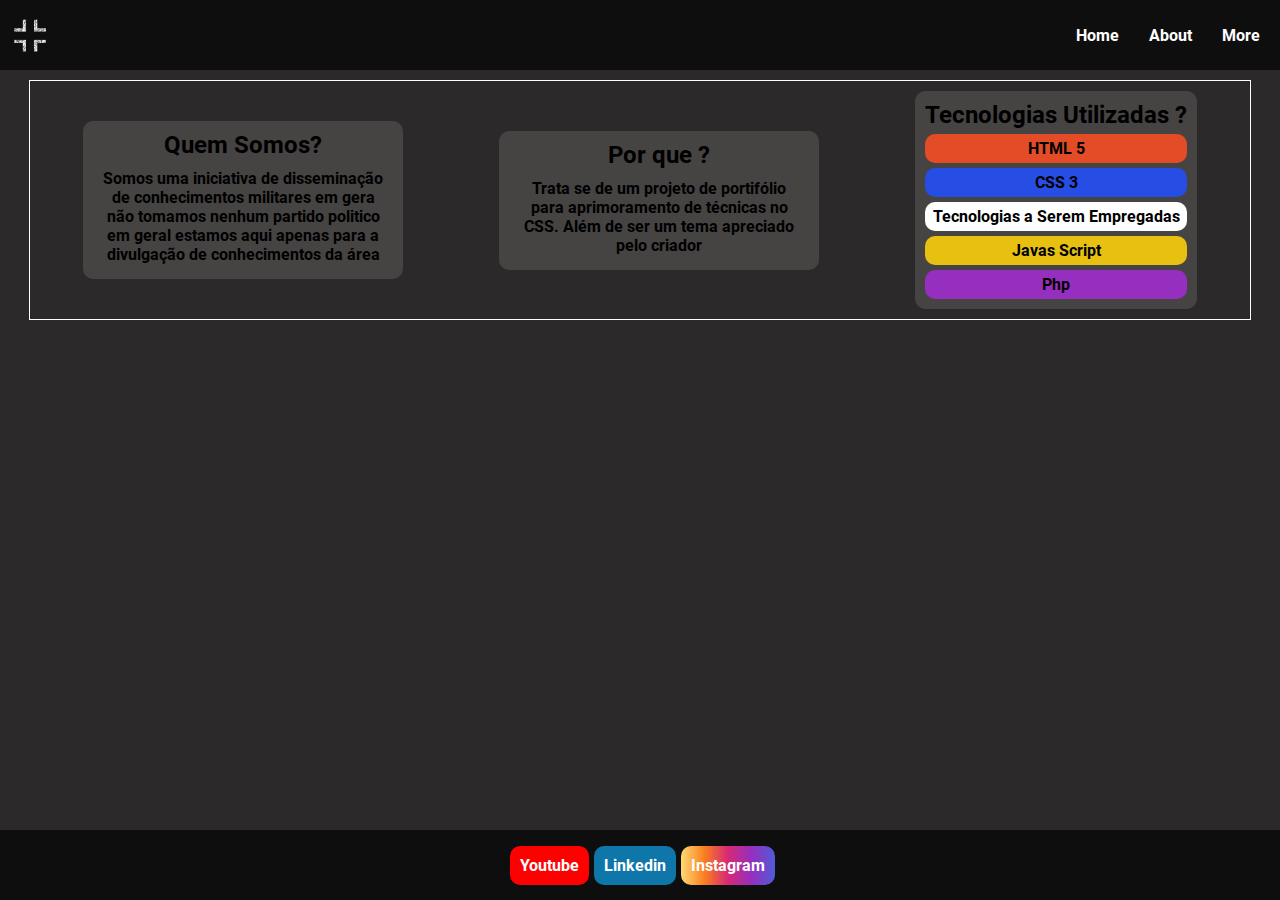
==== about.html @ 03fcf5ad "adicionado tela de about, responvividade aumentada, e ajustes no css em geral" ====
<!DOCTYPE html>
    <html lang="en">
    <head>
        <meta charset="UTF-8">
        <meta http-equiv="X-UA-Compatible" content="IE=edge">
        <meta name="viewport" content="width=device-width, initial-scale=1.0">
        <link rel="shortcut icon" href="img/faviconLogo.ico" type="image/x-icon">
        <link rel="stylesheet" href="about.css">
        <title>About Us</title>
    </head>
    <body>
        <nav>
            <div class="logo">
                <a href="index.html">
                    <img src="img/logo.png" alt="">
                </a>
            </div>
            <ul class="menu">
                <li>
                    <a href="index.html">Home</a>
                </li>
                <li>
                    <a href="about.html">About</a>
                </li>
                <li>
                    <a href="#">More</a>
                </li>
            </ul>
        </nav>
        <section class="container-grid">
            <div class="item">
                <h2>Quem Somos?</h2>
                <p>Somos uma iniciativa de disseminação de conhecimentos militares em gera não tomamos nenhum partido politico em geral estamos aqui apenas para a divulgação de conhecimentos da área </p>
                </div>

            </div>
            <div class="item">
                <h2>Por que ?</h2>
                <p>Trata se de um projeto de portifólio para aprimoramento de técnicas no CSS. Além de ser um tema apreciado pelo criador</p>
            </div>
            <div class="item">
                <h2>Tecnologias Utilizadas ?</h2>
                    <section class="tecnologias">
                        <p>HTML 5</p>
                        <p>CSS 3</p> 
                        <p>Tecnologias a Serem Empregadas</p>
                        <p>Javas Script</p>
                        <p>Php</p>

                    </section>
                        
                

                

            </div>
        </section>
    <footer>
        <div class="redes">
            <a href="https://www.youtube.com/channel/UCr4qgiAZHJaBDLKaVfCG9jg" target="_blank">Youtube</a>
        </div>
        <div class="redes">
            <a href="https://www.linkedin.com/in/diogo-oishi-78a1b31a1/" target="_blank">Linkedin</a>
        </div>
        <div class="redes">
            <a href="https://www.instagram.com/oishi_knispel/" target="_blank">Instagram</a>
        </div>
    </footer>
        
    </body>
    </html>
---- about.css ----
*{
    margin:0;
    border:0;
}
body{
    background-color: #2b2929;
}
nav{
    background-color:#0f0e0e;
    height:70px;
    display: flex;
    justify-content: space-between;
    align-items: center;
}
.menu{
    display: flex;
    flex-wrap: wrap;
    list-style: none;
}
.menu li a{
    display: block;
    margin-right:10px;
    text-decoration:none;
    color:white;
    padding:10px;
    font-family:roboto-bold;
    border-radius:10px;
}
.menu li a:hover{
    background-color:#464343;
}
div.logo{
    height:40px;
    width:40px;
    margin:10px;
}
img{
    width: 100%;
}
div.item{
    max-width: 300px;
    min-width: 200px;
    background-color:#464343;
    flex-wrap: wrap;
    text-align: center;
    font-family: roboto-bold;
    padding:10px;
    border-radius:10px;
    grid-area:"item";
    margin: auto;
    list-style: none;
}
section.item:nth-child(3){
    text-align:center;
    list-style-type: none;
}
.item p{
    padding: 5px;
    border-radius:10px;
    margin-top: 5px;
}
.tecnologias p:nth-child(1){
    background-color:#e34c26;
}
.tecnologias p:nth-child(2){
    background-color:#264de4;
}
.tecnologias p:nth-child(3){
    background-color: white;
    border-radius: 10px;
}
.tecnologias p:nth-child(4){
    background-color: #e8c012;
}
.tecnologias p:nth-child(5){
    background-color: #962fbf;
    border-radius: 10px;
    text-align: center;
}
section.container-grid{
    margin-top:10px;
}
.container-grid{
    border:white solid 1px;
    max-width:1200px;
    margin: auto;
    display: grid;
    padding:10px;
    grid-template-areas: 
    "item item item";
    grid-gap: 10px;
}
footer{
    height: 70px;
    background-color:#0f0e0e;
    width: 100%;
    position: absolute;
    bottom: 0;
    display: flex;
    flex-direction: row;
    justify-content: center;
    align-items:center;

}
.redes{
    padding: 10px;
    margin-left: 5px;
    border-radius:10px;
}
.redes a{
    color: white;
    font-family: roboto-bold;
}
.redes:nth-child(1){
    background-color: red;
}
.redes:nth-child(2){
    background-color:#0e76a8;
}
.redes:nth-child(3){
    background-image: linear-gradient(to right,#feda75,#fa7e1e,#d62976,
#962fbf,#4f5bd5);
border-radius:10px;
}
.redes a{
    text-decoration:none;
}
@font-face {
    font-family:'roboto-bold';
    src: url(Fonts/Roboto/Roboto-Bold.ttf);
}
@media(max-width:735px){
    .container-grid{
        grid-template-areas: 
        "item"
        "item"
        "item";
    }
}
@media(max-width:375px){
    .item:nth-child(1){
        height: 130px;
    }
    .item:nth-child(2){
        height: 105px;
    }
    .tecnologias p:nth-child(3){
        display: none;
    }
    footer{
        position: fixed;
        bottom: 0;
    }
    
}
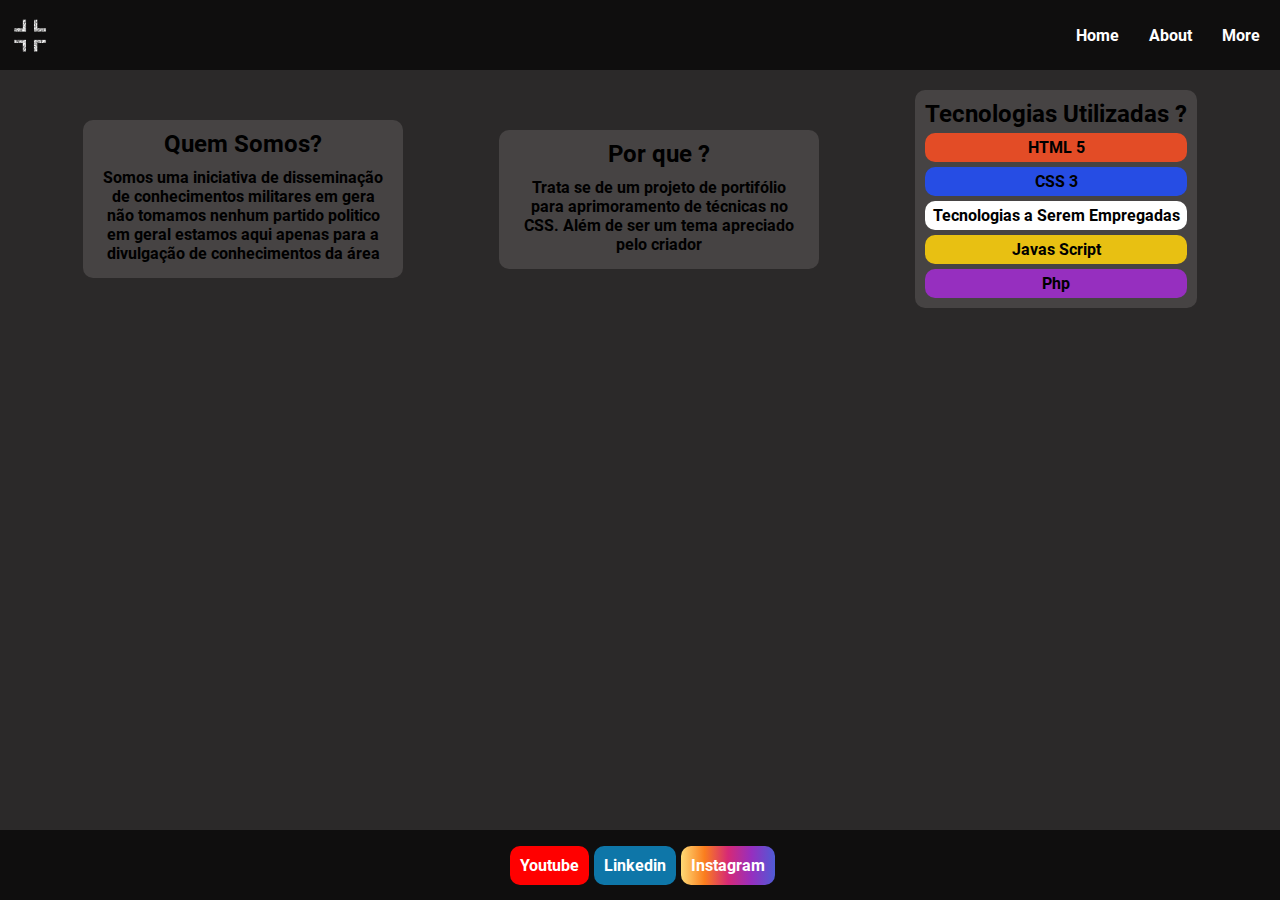
==== commit 16bbc793: "adicionado hover pra dispositivos moveis a até 375px" ====
--- a/about.html
+++ b/about.html
@@ -46,7 +46,6 @@
                         <p>Tecnologias a Serem Empregadas</p>
                         <p>Javas Script</p>
                         <p>Php</p>
-
                     </section>
                         
                 
--- a/about.css
+++ b/about.css
@@ -81,7 +81,6 @@
     margin-top:10px;
 }
 .container-grid{
-    border:white solid 1px;
     max-width:1200px;
     margin: auto;
     display: grid;
@@ -138,6 +137,9 @@
     }
 }
 @media(max-width:375px){
+    div.item{
+        padding:3;
+    }
     .item:nth-child(1){
         height: 130px;
     }
@@ -147,6 +149,9 @@
     .tecnologias p:nth-child(3){
         display: none;
     }
+    .item:hover{
+        background-color: white;
+    }
     footer{
         position: fixed;
         bottom: 0;
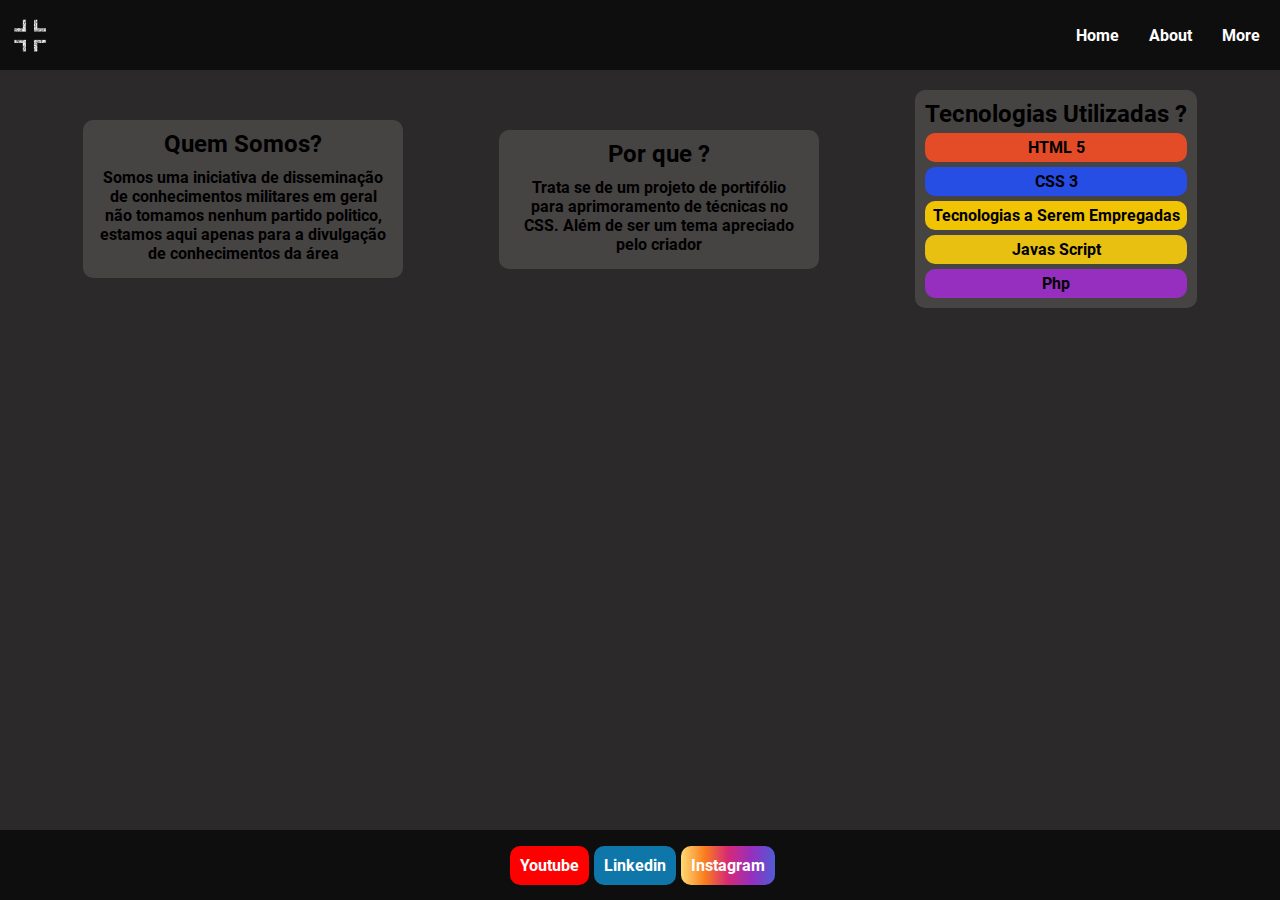
==== commit 48eb8cec: "correções de sintexe no css e no html" ====
--- a/about.html
+++ b/about.html
@@ -30,7 +30,7 @@
         <section class="container-grid">
             <div class="item">
                 <h2>Quem Somos?</h2>
-                <p>Somos uma iniciativa de disseminação de conhecimentos militares em gera não tomamos nenhum partido politico em geral estamos aqui apenas para a divulgação de conhecimentos da área </p>
+                <p>Somos uma iniciativa de disseminação de conhecimentos militares em geral não tomamos nenhum partido politico, estamos aqui apenas para a divulgação de conhecimentos da área </p>
                 </div>
 
             </div>
--- a/about.css
+++ b/about.css
@@ -49,6 +49,9 @@
     grid-area:"item";
     margin: auto;
     list-style: none;
+    animation-name: animation-item;
+    animation-duration: 7s;
+    animation-iteration-count: infinite;
 }
 section.item:nth-child(3){
     text-align:center;
@@ -66,7 +69,7 @@
     background-color:#264de4;
 }
 .tecnologias p:nth-child(3){
-    background-color: white;
+    background-color: rgb(240, 196, 3);
     border-radius: 10px;
 }
 .tecnologias p:nth-child(4){
@@ -157,4 +160,10 @@
         bottom: 0;
     }
     
-}+}
+@keyframes animation-item{
+    0%{background-color: #0f0e0e; color: white;}
+    50%{background-color: white; color: #0f0e0e;}
+    100%{background-color:#0f0e0e; color: white;}
+
+    }
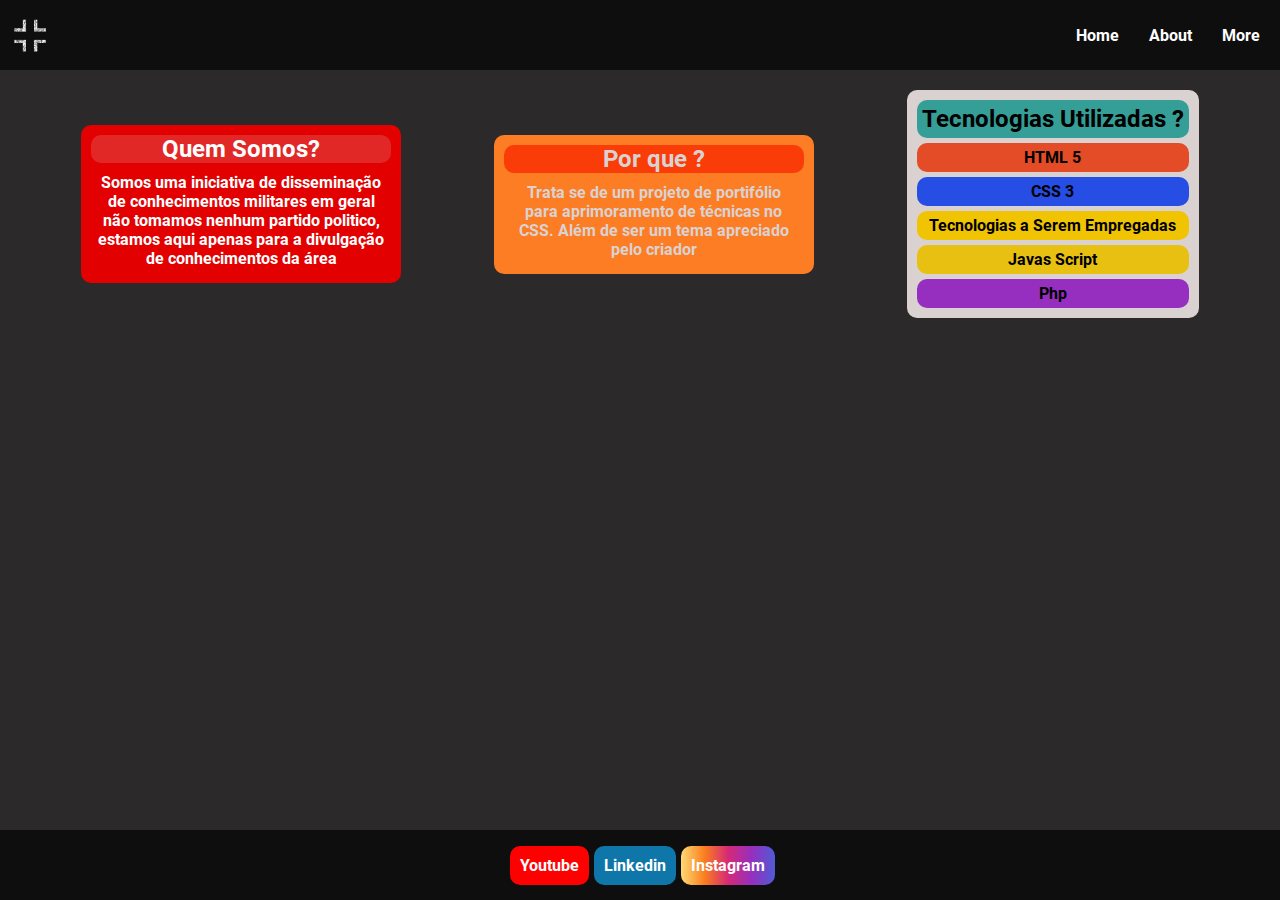
==== commit 0a758948: "alterações de cores no css, alterações de propriedades para layouts reponsivos" ====
--- a/about.html
+++ b/about.html
@@ -29,17 +29,17 @@
         </nav>
         <section class="container-grid">
             <div class="item">
-                <h2>Quem Somos?</h2>
+                <h2 class="titulo01">Quem Somos?</h2>
                 <p>Somos uma iniciativa de disseminação de conhecimentos militares em geral não tomamos nenhum partido politico, estamos aqui apenas para a divulgação de conhecimentos da área </p>
                 </div>
 
             </div>
             <div class="item">
-                <h2>Por que ?</h2>
+                <h2 class="titulo02">Por que ?</h2>
                 <p>Trata se de um projeto de portifólio para aprimoramento de técnicas no CSS. Além de ser um tema apreciado pelo criador</p>
             </div>
             <div class="item">
-                <h2>Tecnologias Utilizadas ?</h2>
+                <h2 class="titulo03">Tecnologias Utilizadas ?</h2>
                     <section class="tecnologias">
                         <p>HTML 5</p>
                         <p>CSS 3</p> 
--- a/about.css
+++ b/about.css
@@ -40,7 +40,7 @@
 div.item{
     max-width: 300px;
     min-width: 200px;
-    background-color:#464343;
+    background-color:#dad1d1;
     flex-wrap: wrap;
     text-align: center;
     font-family: roboto-bold;
@@ -49,9 +49,27 @@
     grid-area:"item";
     margin: auto;
     list-style: none;
-    animation-name: animation-item;
-    animation-duration: 7s;
-    animation-iteration-count: infinite;
+}
+.titulo01{
+    background-color: #e22c2ce1;
+}
+.titulo02{
+background-color: #fa3c08;
+}
+.titulo03{
+background-color:#349e97;
+padding:5px;
+}
+div.item h2{
+    border-radius: 10px;
+}
+div.item:first-child{
+    background-color:#e20000;
+    color: #ffffff;
+}
+div.item:nth-child(2){
+    background-color: #fc7d23;
+    color: #dad1d1;
 }
 section.item:nth-child(3){
     text-align:center;
@@ -153,7 +171,7 @@
         display: none;
     }
     .item:hover{
-        background-color: white;
+        background-color: black;
     }
     footer{
         position: fixed;
@@ -161,9 +179,29 @@
     }
     
 }
-@keyframes animation-item{
-    0%{background-color: #0f0e0e; color: white;}
-    50%{background-color: white; color: #0f0e0e;}
-    100%{background-color:#0f0e0e; color: white;}
+@media(max-width:320px){
+    div.item:nth-child(1){
+        padding: 5px;
+        height:150px;
+    }
+    div.item:nth-child(2){
+        height: 120px;
+        padding: 5px;
+    }
+    div.item{
+        margin: 0;
+    }
+    .container-grid{
+        height: 120vh;
+        grid-gap:0;
+    }
+}
+@media(min-width:768px) and (max-width:1024px) and (min-height:960px){
+    .container-grid{
+        display: flex;
+        align-items: center;
+        justify-content: center; 
+        height:90vh;
+}
 
-    }
+}